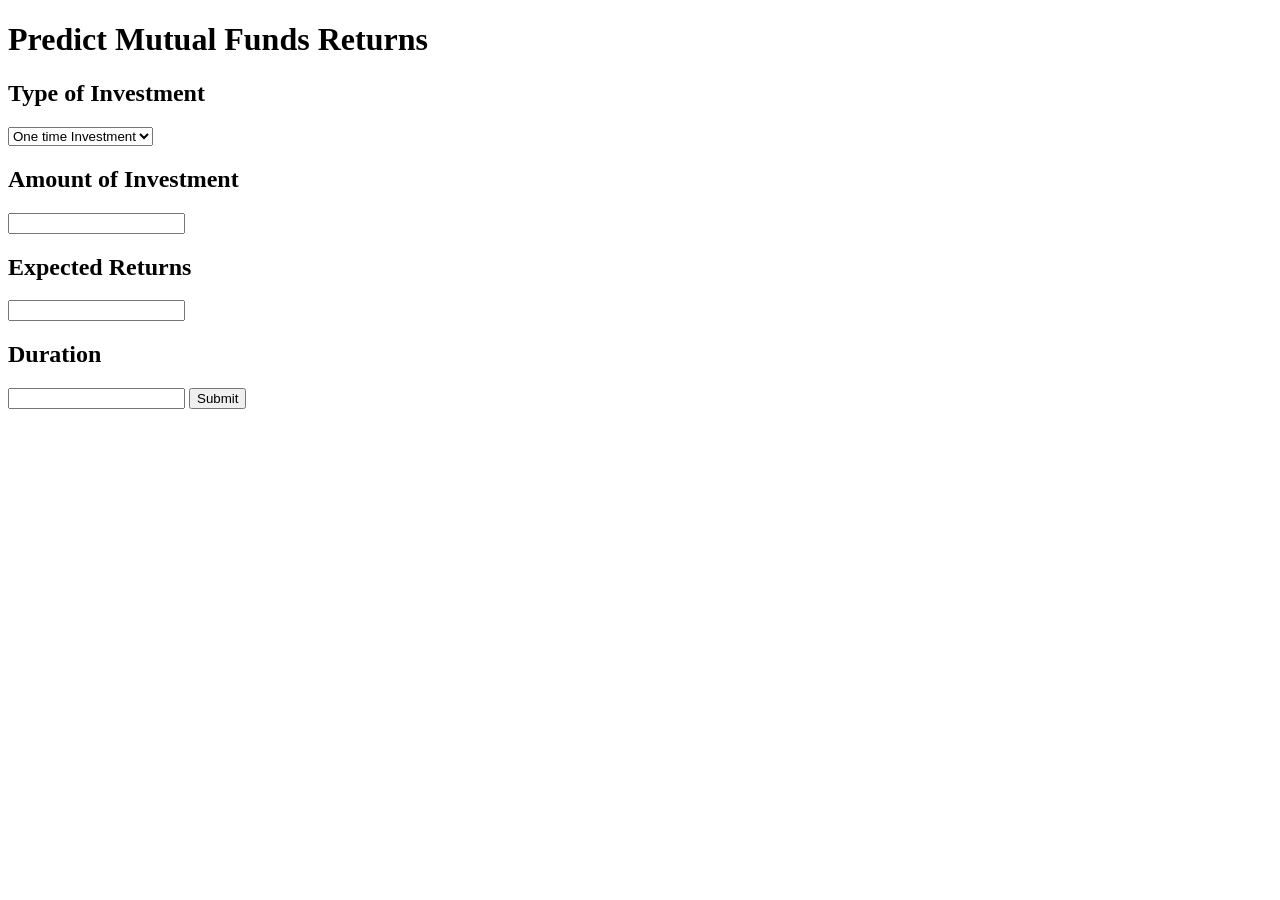
==== index.html @ 575a1130 "initial" ====
<!DOCTYPE html>

    <head>
        <meta charset="utf-8">
        <meta http-equiv="X-UA-Compatible" content="IE=edge">
        <title></title>
        <meta name="description" content="">
        <meta name="viewport" content="width=device-width, initial-scale=1">
        <link rel="stylesheet" href="">
        <script>
            function cal(){

var a=document.getElementById('Inv').value
var b=document.getElementById('Ret').value
var c=document.getElementById('dur').value

mat=parseInt
console.log(mat)
return mat;
}
        </script>
    </head>
    <body>
        <h1>Predict Mutual Funds Returns</h1>
        <h2>Type of Investment</h2>
    <select>
  <option value="onetime">One time Investment</option>
</select>
<h2>Amount of Investment</h2>
<input id="Inv" type="number" name="Investment" min="500">
<h2>Expected Returns</h2>
<input id ="Ret"type="number" value="Returns" min="0">
<h2>Duration</h2>
<input id ="dur" type="number" value="duration" min="0">
<input type="submit" onclick="cal()">
    </body>
</html>
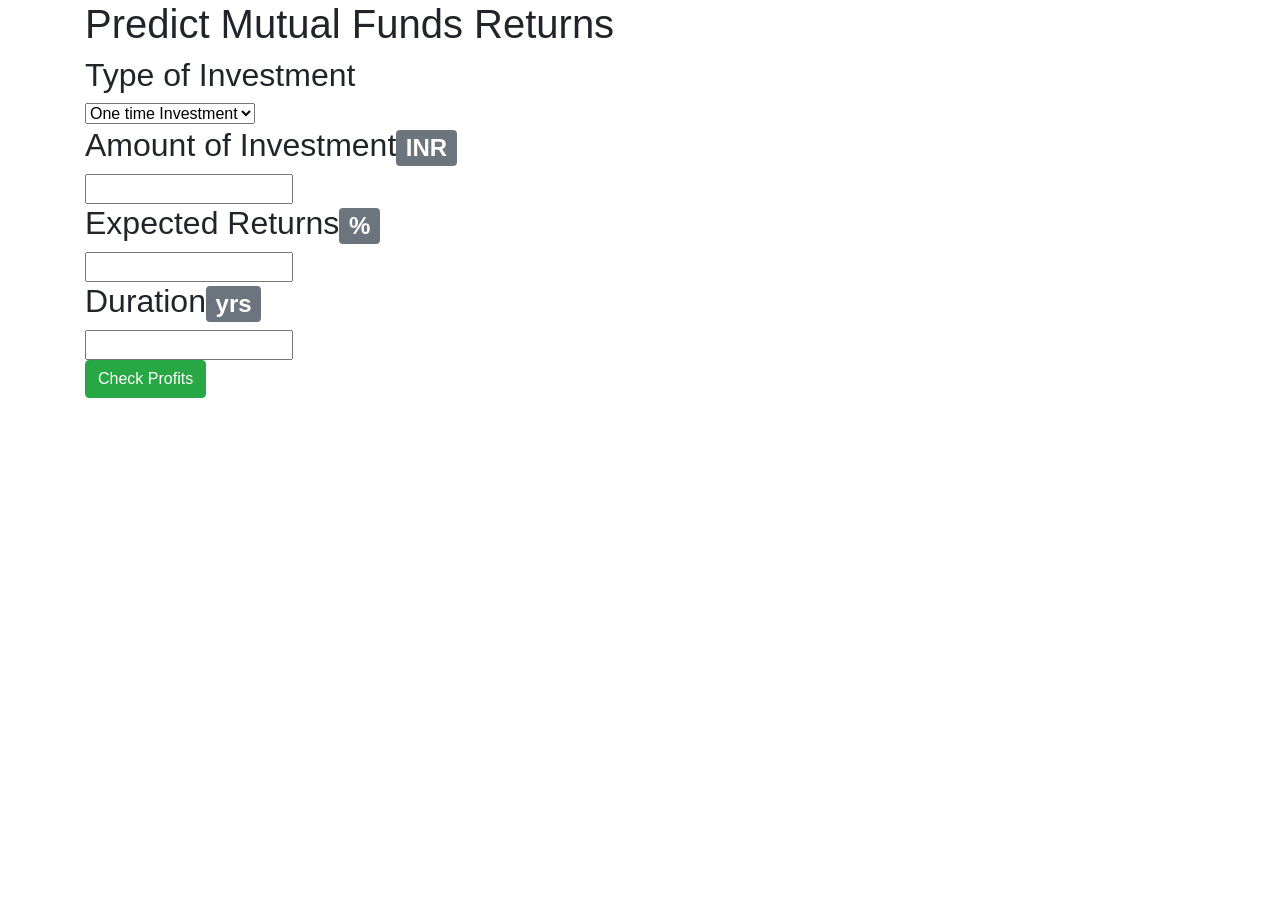
==== commit 425e6cbb: "new update" ====
--- a/index.html
+++ b/index.html
@@ -6,32 +6,28 @@
         <title></title>
         <meta name="description" content="">
         <meta name="viewport" content="width=device-width, initial-scale=1">
-        <link rel="stylesheet" href="">
-        <script>
-            function cal(){
-
-var a=document.getElementById('Inv').value
-var b=document.getElementById('Ret').value
-var c=document.getElementById('dur').value
-
-mat=parseInt
-console.log(mat)
-return mat;
-}
-        </script>
+        <link rel="stylesheet" href="https://stackpath.bootstrapcdn.com/bootstrap/4.3.1/css/bootstrap.min.css" integrity="sha384-ggOyR0iXCbMQv3Xipma34MD+dH/1fQ784/j6cY/iJTQUOhcWr7x9JvoRxT2MZw1T" crossorigin="anonymous">
+<script src="https://stackpath.bootstrapcdn.com/bootstrap/4.3.1/js/bootstrap.min.js" integrity="sha384-JjSmVgyd0p3pXB1rRibZUAYoIIy6OrQ6VrjIEaFf/nJGzIxFDsf4x0xIM+B07jRM" crossorigin="anonymous"></script>
+        <script src="script.js"></script>
     </head>
     <body>
+        <div class="container">
         <h1>Predict Mutual Funds Returns</h1>
         <h2>Type of Investment</h2>
     <select>
   <option value="onetime">One time Investment</option>
 </select>
-<h2>Amount of Investment</h2>
+<h2>Amount of Investment<span class="badge badge-secondary">INR</span></h2>
 <input id="Inv" type="number" name="Investment" min="500">
-<h2>Expected Returns</h2>
+<h2>Expected Returns<span class="badge badge-secondary">%</span></h2>
 <input id ="Ret"type="number" value="Returns" min="0">
-<h2>Duration</h2>
+<div>
+<h2>Duration<span class="badge badge-secondary">yrs</span></h2>
 <input id ="dur" type="number" value="duration" min="0">
-<input type="submit" onclick="cal()">
+</div>
+
+<button class="btn btn-success" type="button" onclick="cal()">Check Profits</button>
+
+</div>
     </body>
 </html>
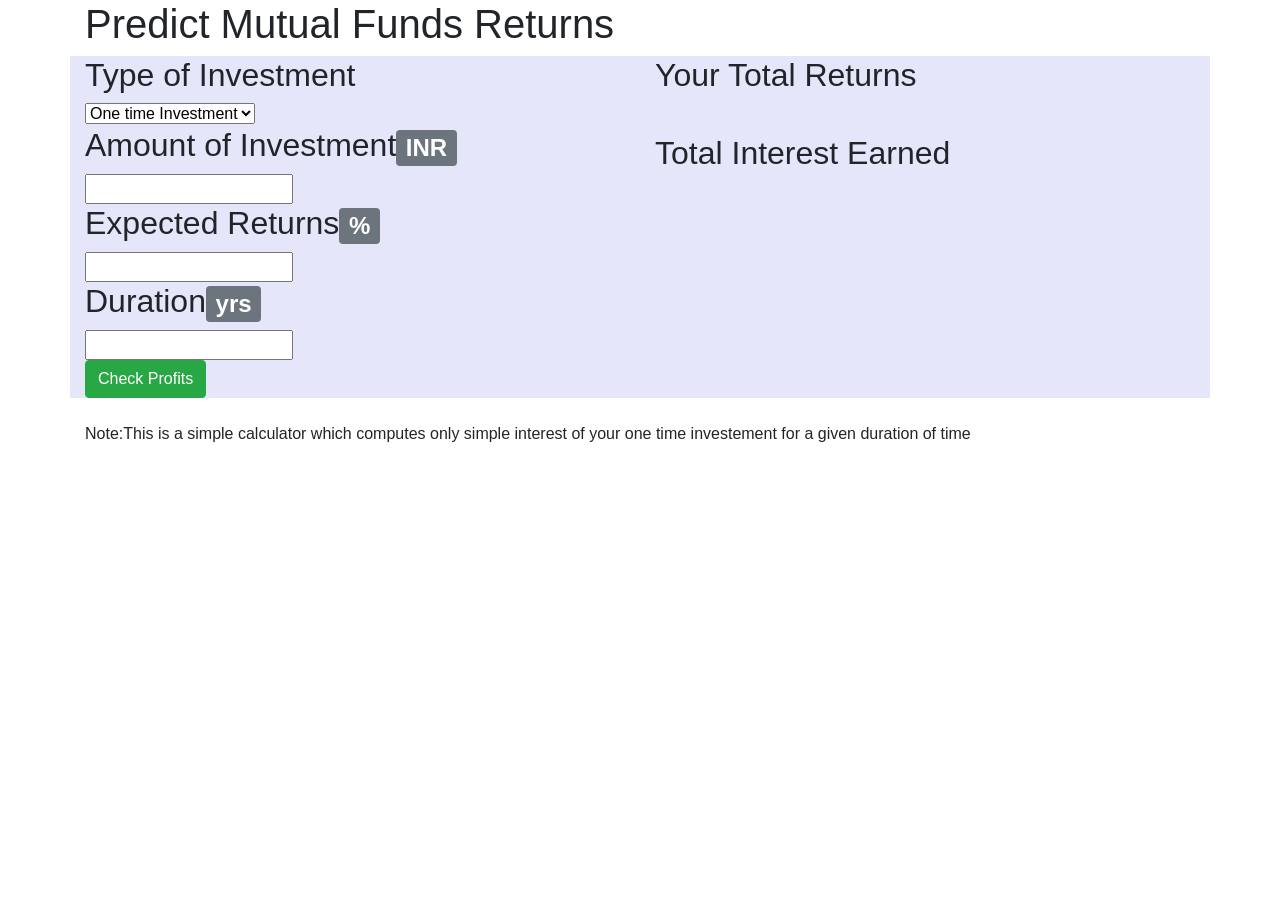
==== commit 09bbc295: "new code" ====
--- a/index.html
+++ b/index.html
@@ -9,25 +9,42 @@
         <link rel="stylesheet" href="https://stackpath.bootstrapcdn.com/bootstrap/4.3.1/css/bootstrap.min.css" integrity="sha384-ggOyR0iXCbMQv3Xipma34MD+dH/1fQ784/j6cY/iJTQUOhcWr7x9JvoRxT2MZw1T" crossorigin="anonymous">
 <script src="https://stackpath.bootstrapcdn.com/bootstrap/4.3.1/js/bootstrap.min.js" integrity="sha384-JjSmVgyd0p3pXB1rRibZUAYoIIy6OrQ6VrjIEaFf/nJGzIxFDsf4x0xIM+B07jRM" crossorigin="anonymous"></script>
         <script src="script.js"></script>
+        <link rel="stylesheet" href="style.css">
     </head>
     <body>
-        <div class="container">
-        <h1>Predict Mutual Funds Returns</h1>
+<div class="container" >
+          
+ <h1>Predict Mutual Funds Returns</h1>                                                                                                                                                                                                                                                                                                                                                                                                                                                                                                                                                                                                                                                                                                               
+
+  <div class="row">
+    <div class="col" style="background-color:lavender;">
         <h2>Type of Investment</h2>
-    <select>
-  <option value="onetime">One time Investment</option>
-</select>
-<h2>Amount of Investment<span class="badge badge-secondary">INR</span></h2>
-<input id="Inv" type="number" name="Investment" min="500">
-<h2>Expected Returns<span class="badge badge-secondary">%</span></h2>
-<input id ="Ret"type="number" value="Returns" min="0">
-<div>
-<h2>Duration<span class="badge badge-secondary">yrs</span></h2>
-<input id ="dur" type="number" value="duration" min="0">
+        <div class='dropdown'>
+       <select>
+         <option value="onetime">One time Investment</option>
+       </select>
+       </div>
+       <h2>Amount of Investment<span class="badge badge-secondary">INR</span></h2>
+       <input id="Inv" type="number" name="Investment" min="500">
+       <h2>Expected Returns<span class="badge badge-secondary">%</span></h2>
+       <input id ="Ret"type="number" value="Returns" min="0">
+       <div>
+       <h2>Duration<span class="badge badge-secondary">yrs</span></h2>
+       <input id ="dur" type="number" value="duration" min="0">
+       </div>
+       <button class="btn btn-success" type="button" onclick="cal()">Check Profits</button>
+       </div>
+    
+    <div class="col" style="background-color:lavender">
+        <h2>Your Total Returns</h2>
+            <div class="div1"><p id="tt"></p></div>
+            <br>
+            <h2>Total Interest Earned</h2>
+            <div class="div2"><p id="ii"></p></div>
+    
+  </div>
 </div>
-
-<button class="btn btn-success" type="button" onclick="cal()">Check Profits</button>
-
-</div>
+<br>
+<p>Note:This is a simple calculator which computes only simple interest of your one time investement for a given duration of time</p>
     </body>
 </html>
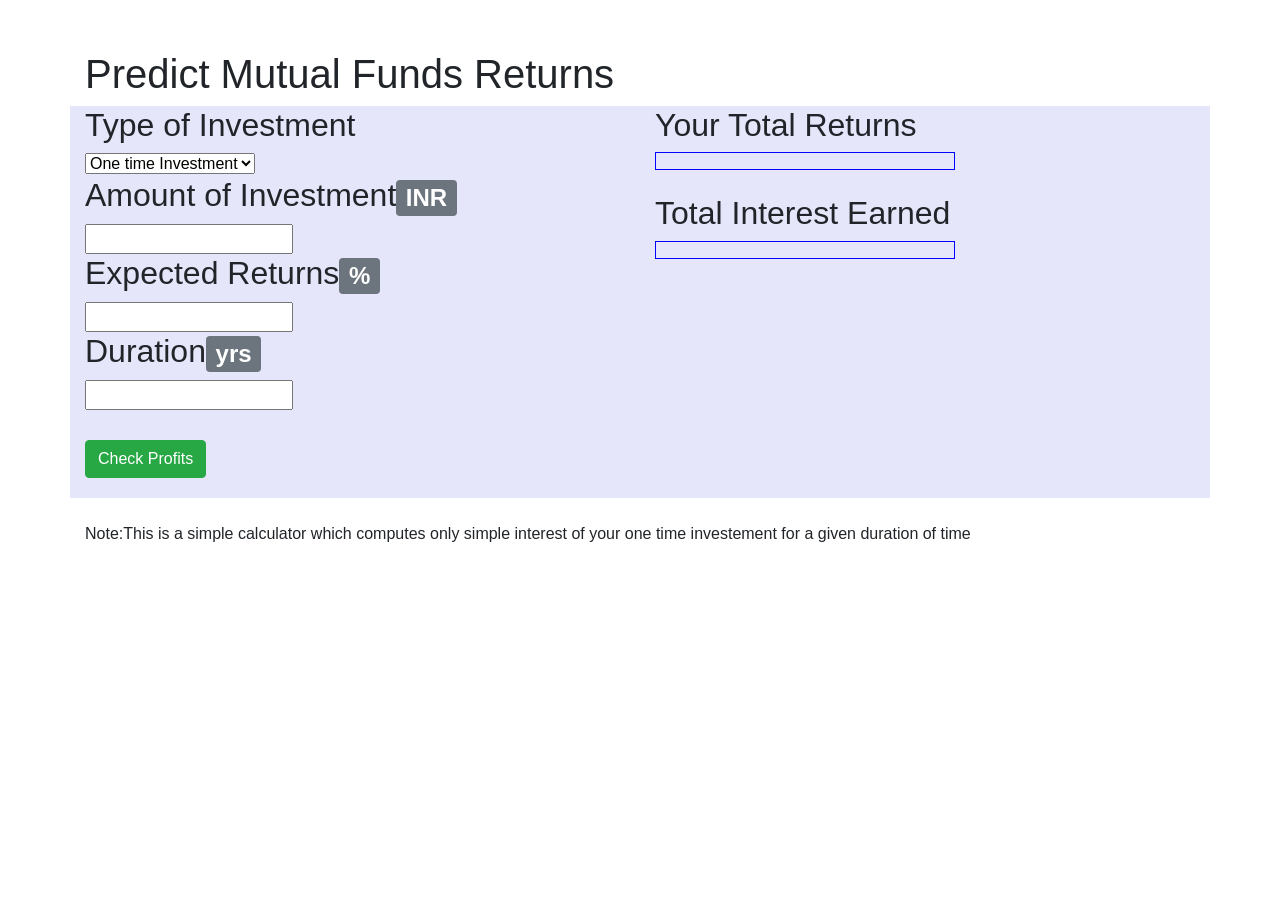
==== commit a820a403: "Changes suggested by master" ====
--- a/index.html
+++ b/index.html
@@ -14,7 +14,7 @@
     <body>
 <div class="container" >
           
- <h1>Predict Mutual Funds Returns</h1>                                                                                                                                                                                                                                                                                                                                                                                                                                                                                                                                                                                                                                                                                                               
+ <h1 style="margin-top:50px">Predict Mutual Funds Returns</h1>                                                                                                                                                                                                                                                                                                                                                                                                                                                                                                                                                                                                                                                                                                               
 
   <div class="row">
     <div class="col" style="background-color:lavender;">
@@ -32,7 +32,7 @@
        <h2>Duration<span class="badge badge-secondary">yrs</span></h2>
        <input id ="dur" type="number" value="duration" min="0">
        </div>
-       <button class="btn btn-success" type="button" onclick="cal()">Check Profits</button>
+       <button style="margin:30px 0 20px 0" class="btn btn-success" type="button" onclick="cal()">Check Profits</button>
        </div>
     
     <div class="col" style="background-color:lavender">
--- a/style.css
+++ b/style.css
@@ -0,0 +1,13 @@
+
+.div1 {
+  width: 300px;
+  height: 50;
+  border: 1px solid blue;
+}
+
+.div2 {
+ 
+  width: 300px;
+  height: 50;
+  border: 1px solid blue;
+}
